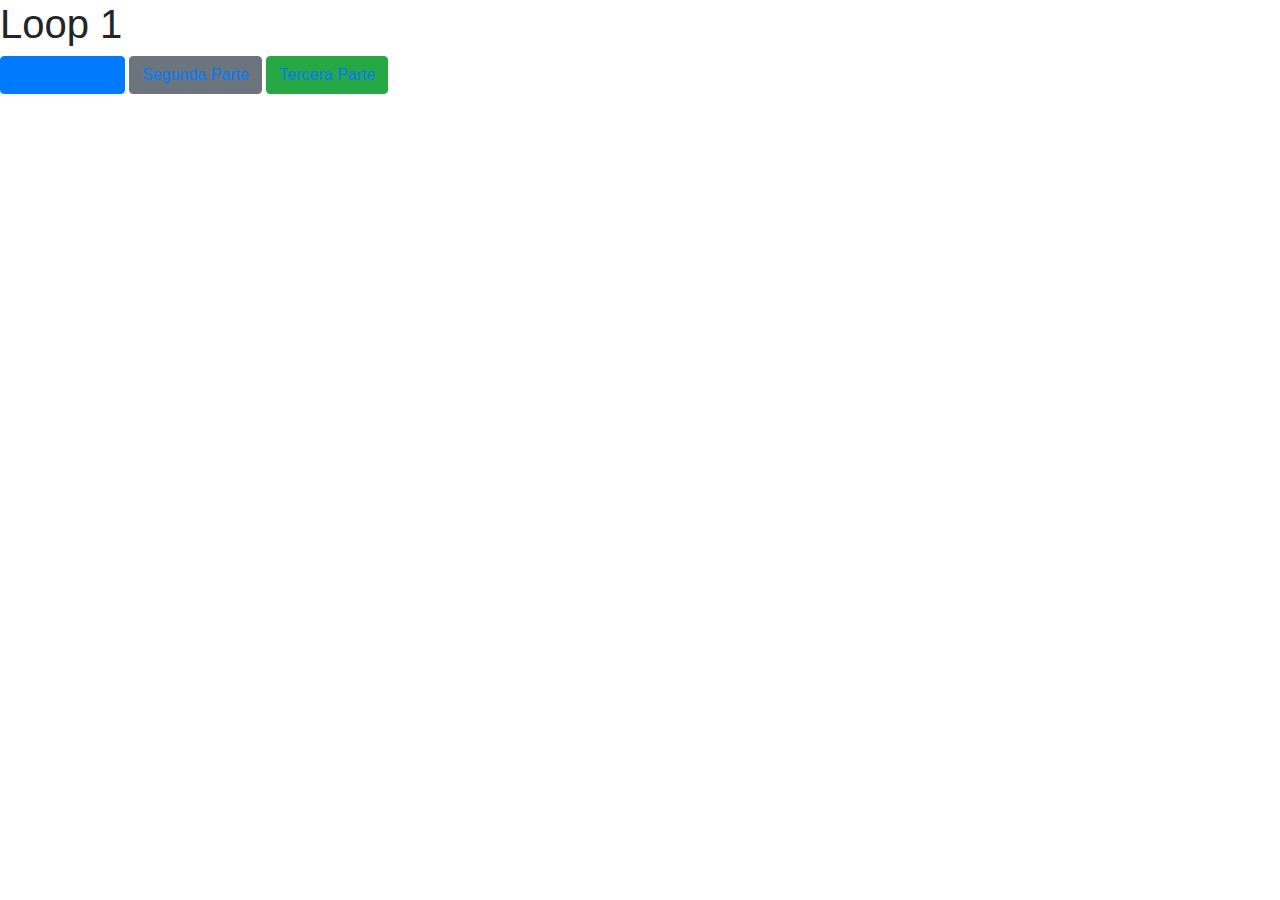
==== loop1/index.html @ 04fdbd77 "Loop 1 dividido en partes para mayor comodidad al navegar" ====
<!DOCTYPE html>
<html lang="es" dir="ltr">
  <head>
    <meta charset="utf-8">
    <link rel="stylesheet" href="https://stackpath.bootstrapcdn.com/bootstrap/4.3.1/css/bootstrap.min.css" integrity="sha384-ggOyR0iXCbMQv3Xipma34MD+dH/1fQ784/j6cY/iJTQUOhcWr7x9JvoRxT2MZw1T" crossorigin="anonymous">
    <link rel="stylesheet" href="../css/style.css">
    <title>Loop 1</title>
  </head>
  <body>
    <h1>Loop 1</h1>
    <button type="button" class="btn btn-primary"><a href="primera_parte/index.html" target="_blank">Primera Parte</a></button>
    <button type="button" class="btn btn-secondary"><a href="segunda_parte/index.html" target="_blank">Segunda Parte</a></button>
    <button type="button" class="btn btn-success"><a href="tercera_parte/index.html" target="_blank">Tercera Parte</a></button>
    <!-- <button type="button" class="btn btn-dark"><a href="_parte/index.html" target="_blank">Cuarta Parte</a></button> -->
<script src="https://code.jquery.com/jquery-3.3.1.slim.min.js" integrity="sha384-q8i/X+965DzO0rT7abK41JStQIAqVgRVzpbzo5smXKp4YfRvH+8abtTE1Pi6jizo" crossorigin="anonymous"></script>
<script src="https://cdnjs.cloudflare.com/ajax/libs/popper.js/1.14.7/umd/popper.min.js" integrity="sha384-UO2eT0CpHqdSJQ6hJty5KVphtPhzWj9WO1clHTMGa3JDZwrnQq4sF86dIHNDz0W1" crossorigin="anonymous"></script>
<script src="https://stackpath.bootstrapcdn.com/bootstrap/4.3.1/js/bootstrap.min.js" integrity="sha384-JjSmVgyd0p3pXB1rRibZUAYoIIy6OrQ6VrjIEaFf/nJGzIxFDsf4x0xIM+B07jRM" crossorigin="anonymous"></script>
  </body>
</html>
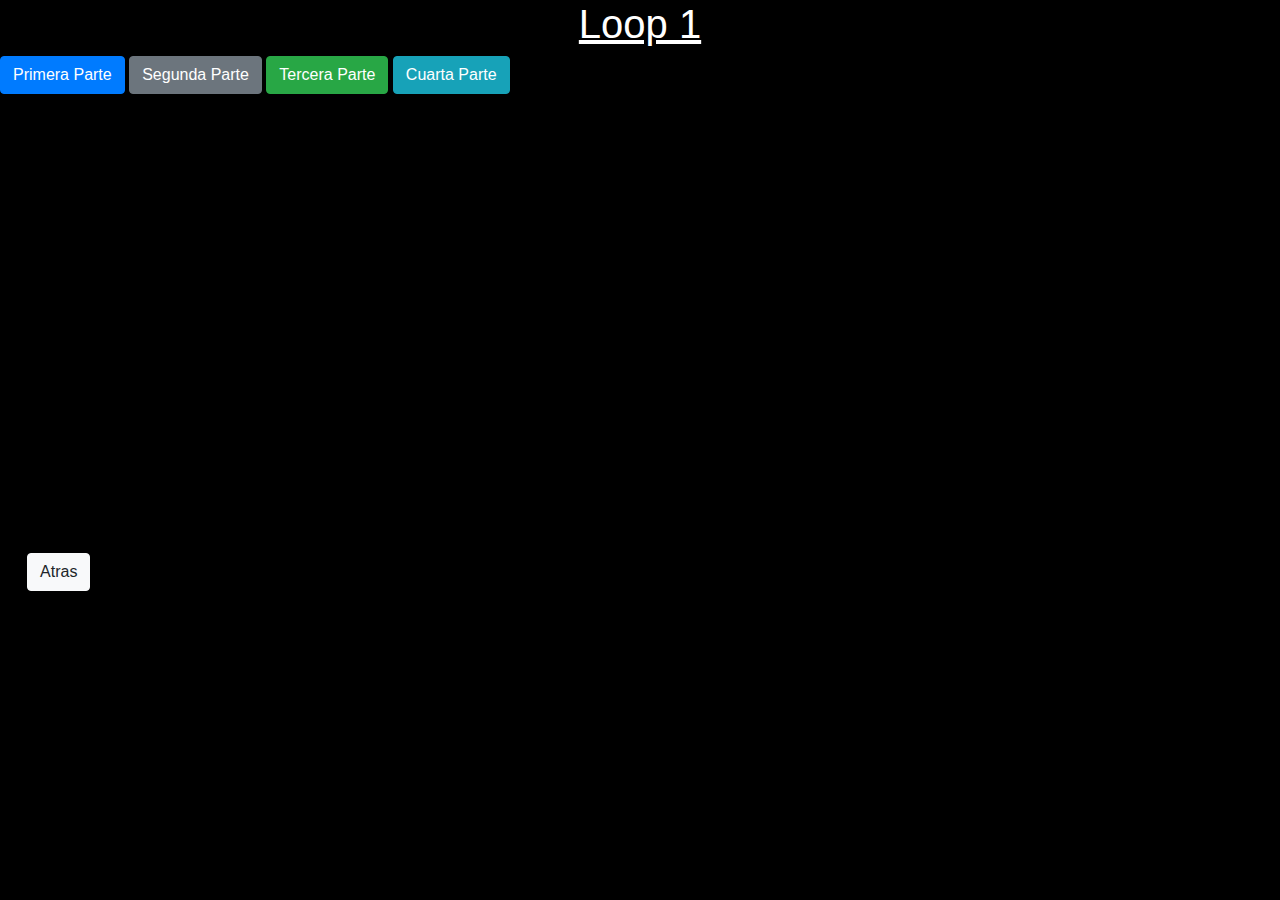
==== commit 8b5a8b20: "Se agrego boton atras y cuarta parte del loop 1" ====
--- a/loop1/index.html
+++ b/loop1/index.html
@@ -8,10 +8,11 @@
   </head>
   <body>
     <h1>Loop 1</h1>
-    <button type="button" class="btn btn-primary"><a href="primera_parte/index.html" target="_blank">Primera Parte</a></button>
-    <button type="button" class="btn btn-secondary"><a href="segunda_parte/index.html" target="_blank">Segunda Parte</a></button>
-    <button type="button" class="btn btn-success"><a href="tercera_parte/index.html" target="_blank">Tercera Parte</a></button>
-    <!-- <button type="button" class="btn btn-dark"><a href="_parte/index.html" target="_blank">Cuarta Parte</a></button> -->
+    <a href="primera_parte/index.html" target="_blank"><button type="button" class="btn btn-primary">Primera Parte</button></a>
+    <a href="segunda_parte/index.html" target="_blank"><button type="button" class="btn btn-secondary">Segunda Parte</button></a>
+    <a href="tercera_parte/index.html" target="_blank"><button type="button" class="btn btn-success">Tercera Parte</button></a>
+    <a href="primera_parte/index.html" target="_blank"><button type="button" class="btn btn-info">Cuarta Parte</button></a>
+    <a class="atras" href="../index.html"><button type="button" class="btn btn-light">Atras</button></a>
 <script src="https://code.jquery.com/jquery-3.3.1.slim.min.js" integrity="sha384-q8i/X+965DzO0rT7abK41JStQIAqVgRVzpbzo5smXKp4YfRvH+8abtTE1Pi6jizo" crossorigin="anonymous"></script>
 <script src="https://cdnjs.cloudflare.com/ajax/libs/popper.js/1.14.7/umd/popper.min.js" integrity="sha384-UO2eT0CpHqdSJQ6hJty5KVphtPhzWj9WO1clHTMGa3JDZwrnQq4sF86dIHNDz0W1" crossorigin="anonymous"></script>
 <script src="https://stackpath.bootstrapcdn.com/bootstrap/4.3.1/js/bootstrap.min.js" integrity="sha384-JjSmVgyd0p3pXB1rRibZUAYoIIy6OrQ6VrjIEaFf/nJGzIxFDsf4x0xIM+B07jRM" crossorigin="anonymous"></script>
--- a/css/style.css
+++ b/css/style.css
@@ -0,0 +1,28 @@
+*{
+  box-sizing: border-box;
+  margin: 0 auto;
+  padding: 0:
+}
+body{
+  background-image: url("../img/github.png");
+  background-position: top;
+  background-repeat: no-repeat;
+  background-color: black;
+}
+
+a{
+  color: white;
+}
+
+h1{
+  width: 100%;
+  text-align: center;
+  color: white;
+  text-decoration: underline;
+}
+
+.atras{
+  position: relative;
+  top: 497px;
+  right: 487px;
+}
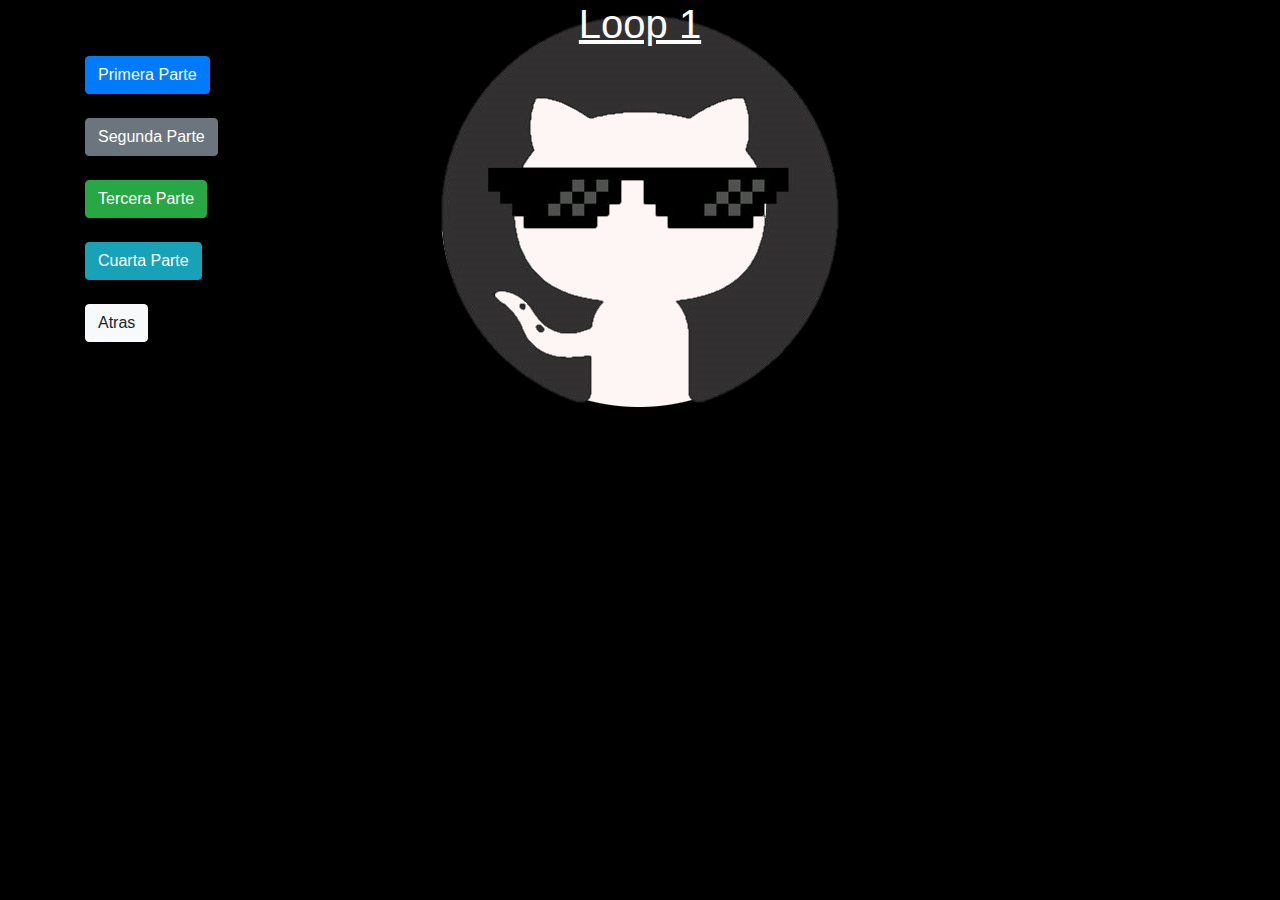
==== commit 6f8f5790: "Adaptacion a celular" ====
--- a/loop1/index.html
+++ b/loop1/index.html
@@ -1,20 +1,29 @@
 <!DOCTYPE html>
 <html lang="es" dir="ltr">
-  <head>
-    <meta charset="utf-8">
-    <link rel="stylesheet" href="https://stackpath.bootstrapcdn.com/bootstrap/4.3.1/css/bootstrap.min.css" integrity="sha384-ggOyR0iXCbMQv3Xipma34MD+dH/1fQ784/j6cY/iJTQUOhcWr7x9JvoRxT2MZw1T" crossorigin="anonymous">
-    <link rel="stylesheet" href="../css/style.css">
-    <title>Loop 1</title>
-  </head>
-  <body>
+<head>
+  <meta charset="utf-8">
+  <meta name="viewport" content="width=device-width, initial-scale=1">
+  <link rel="stylesheet" href="https://stackpath.bootstrapcdn.com/bootstrap/4.3.1/css/bootstrap.min.css" integrity="sha384-ggOyR0iXCbMQv3Xipma34MD+dH/1fQ784/j6cY/iJTQUOhcWr7x9JvoRxT2MZw1T" crossorigin="anonymous">
+  <link rel="stylesheet" href="../css/style.css">
+  <title>Loop 1</title>
+</head>
+<body>
+  <div class="container">
     <h1>Loop 1</h1>
     <a href="primera_parte/index.html" target="_blank"><button type="button" class="btn btn-primary">Primera Parte</button></a>
+    <br><br>
     <a href="segunda_parte/index.html" target="_blank"><button type="button" class="btn btn-secondary">Segunda Parte</button></a>
+    <br><br>
     <a href="tercera_parte/index.html" target="_blank"><button type="button" class="btn btn-success">Tercera Parte</button></a>
-    <a href="primera_parte/index.html" target="_blank"><button type="button" class="btn btn-info">Cuarta Parte</button></a>
+    <br><br>
+    <a href="cuarta_parte/index.html" target="_blank"><button type="button" class="btn btn-info">Cuarta Parte</button></a>
+    <br><br>
     <a class="atras" href="../index.html"><button type="button" class="btn btn-light">Atras</button></a>
-<script src="https://code.jquery.com/jquery-3.3.1.slim.min.js" integrity="sha384-q8i/X+965DzO0rT7abK41JStQIAqVgRVzpbzo5smXKp4YfRvH+8abtTE1Pi6jizo" crossorigin="anonymous"></script>
-<script src="https://cdnjs.cloudflare.com/ajax/libs/popper.js/1.14.7/umd/popper.min.js" integrity="sha384-UO2eT0CpHqdSJQ6hJty5KVphtPhzWj9WO1clHTMGa3JDZwrnQq4sF86dIHNDz0W1" crossorigin="anonymous"></script>
-<script src="https://stackpath.bootstrapcdn.com/bootstrap/4.3.1/js/bootstrap.min.js" integrity="sha384-JjSmVgyd0p3pXB1rRibZUAYoIIy6OrQ6VrjIEaFf/nJGzIxFDsf4x0xIM+B07jRM" crossorigin="anonymous"></script>
-  </body>
+    <br><br>
+  </div>
+
+  <script src="https://code.jquery.com/jquery-3.3.1.slim.min.js" integrity="sha384-q8i/X+965DzO0rT7abK41JStQIAqVgRVzpbzo5smXKp4YfRvH+8abtTE1Pi6jizo" crossorigin="anonymous"></script>
+  <script src="https://cdnjs.cloudflare.com/ajax/libs/popper.js/1.14.7/umd/popper.min.js" integrity="sha384-UO2eT0CpHqdSJQ6hJty5KVphtPhzWj9WO1clHTMGa3JDZwrnQq4sF86dIHNDz0W1" crossorigin="anonymous"></script>
+  <script src="https://stackpath.bootstrapcdn.com/bootstrap/4.3.1/js/bootstrap.min.js" integrity="sha384-JjSmVgyd0p3pXB1rRibZUAYoIIy6OrQ6VrjIEaFf/nJGzIxFDsf4x0xIM+B07jRM" crossorigin="anonymous"></script>
+</body>
 </html>
--- a/css/style.css
+++ b/css/style.css
@@ -1,28 +1,22 @@
-*{
-  box-sizing: border-box;
-  margin: 0 auto;
-  padding: 0:
-}
-body{
-  background-image: url("../img/github.png");
-  background-position: top;
+body {
+  background-image:url("../img/github.png");
+  background-position:top;
   background-repeat: no-repeat;
   background-color: black;
 }
 
-a{
+h1 {
+  width:100%;
+  text-align:center;
+  color:white;
+  text-decoration:underline;
+}
+
+.button {
   color: white;
 }
 
-h1{
-  width: 100%;
-  text-align: center;
-  color: white;
-  text-decoration: underline;
+.atras {
+  position: relative;
+  top: 40%;
 }
-
-.atras{
-  position: relative;
-  top: 497px;
-  right: 487px;
-}
